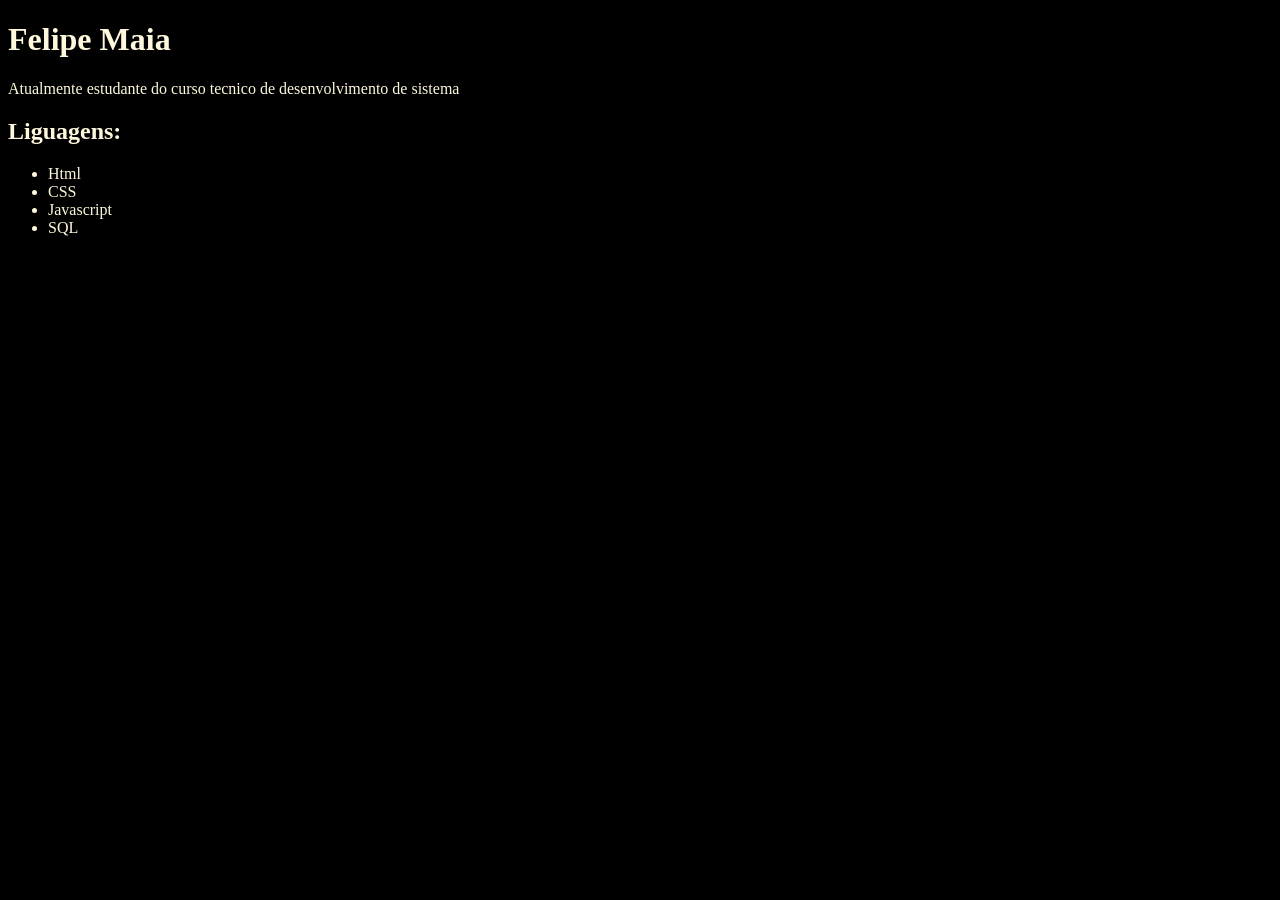
==== index.html @ 5437da65 "adicionando informações pessoais" ====
<!DOCTYPE html>
<html lang="en">
<head>
    <meta charset="UTF-8">
    <meta name="viewport" content="width=device-width, initial-scale=1.0">
    <title>Document</title>
    <link rel="stylesheet" href="style.css">
</head>
<body>
    <h1>Felipe Maia </h1>
    <p> Atualmente estudante do curso tecnico de desenvolvimento de sistema </p>


    <h2> Liguagens: </h2>
    <ul>
        <li>Html</li>
        <li>CSS</li>
        <li>Javascript</li>
        <li>SQL</li>

        
    </ul>
</body>
</html>
---- style.css ----
body{
    color: cornsilk;
    background-color: black;
}
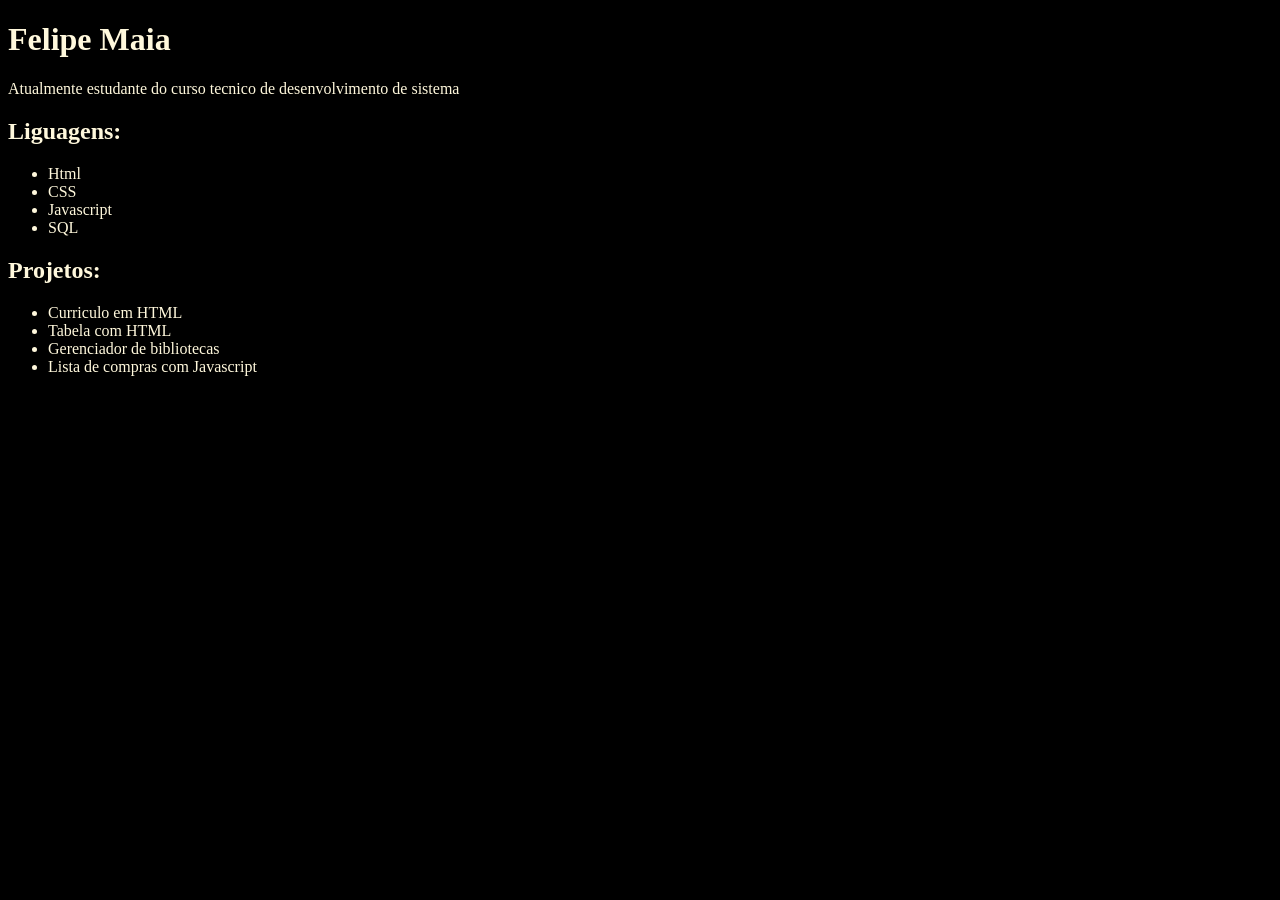
==== commit 38f88fa0: "add projetos" ====
--- a/index.html
+++ b/index.html
@@ -17,8 +17,16 @@
         <li>CSS</li>
         <li>Javascript</li>
         <li>SQL</li>
+    
+    
+    </ul>
 
-        
+    <h2> Projetos: </h2>
+    <ul>
+        <li>Curriculo em HTML</li>
+        <li>Tabela com HTML</li>
+        <li>Gerenciador de bibliotecas</li>
+        <li>Lista de compras com Javascript</li>
     </ul>
 </body>
 </html>
